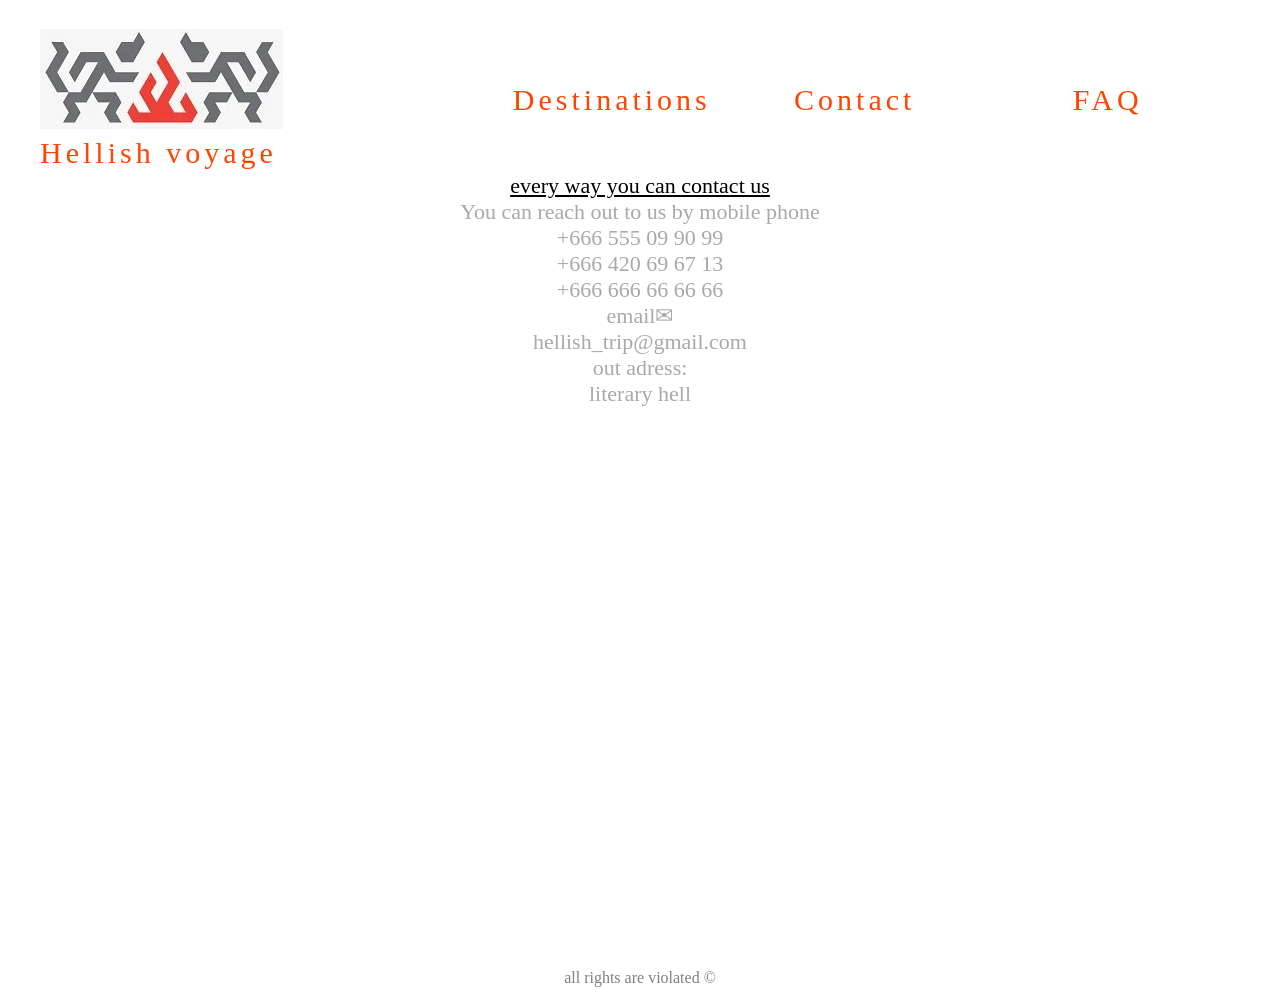
==== contact.html @ e35035fb "Add files via upload" ====
<!DOCTYPE html>
<html>
<head>
	<meta charset="utf-8">
	<meta name="viewport" content="width=device-width, initial-scale=1">
	<title>Hellish_voyage</title>
	<link rel="stylesheet" type="text/css" href="mystyle.css">
	<link href="https://fonts.googleapis.com/css2?family=Playfair+Display:wght@400;700&display=swap" rel="stylesheet">
</head>
<body>
	<br>
	<table width="90%" >
		<tr class="big">
			<td class="big" width="45%" style="padding-left:30px;"><a href="index.html"class="big"><img src="images/logo.jpg"> <br> Hellish voyage </a> </td>
			<td width="25%"> <a href="index.html#aboutpoint" class="hover-text"> Destinations</a> </td>
			<td width="25%"> <a href="contact.html"class="hover-text"> Contact</a></td>
			<td width="15%"> <a href="FAQ.html"class="hover-text"> FAQ</a> </td>
		</tr>
	</table>
<center>
	<div class="con1"> every way you can contact us</div>
	<div class="con2"> You can reach out to us by mobile phone <br> +666 555 09 90 99 <br> +666 420 69 67 13
			<br> +666 666 66 66 66  <br> email&#9993;<br> hellish_trip@gmail.com <br> out adress: <br> literary hell</div>
			<iframe src="https://www.google.com/maps/embed?pb=!1m18!1m12!1m3!1d337636.20956897206!2d-48.02299291143697!3d-15.767318306589866!2m3!1f0!2f0!3f0!3m2!1i1024!2i768!4f13.1!3m3!1m2!1s0x935a3d18df9ae275%3A0x738470e469754a24!2sBras%C3%ADlia%20-%20Brasilia%2C%20Bras%C3%ADlia%20-%20Federal%20District%2C%20Brazil!5e0!3m2!1sen!2sge!4v1781233912987!5m2!1sen!2sge" width="600" height="450" style="border:0;" allowfullscreen="" loading="lazy" referrerpolicy="no-referrer-when-downgrade"></iframe>
</center>
<br><br><br><br><br><br>
<div  align="center" style="color: gray;">all rights are violated &copy;</div>
</body>
</html>
---- mystyle.css ----
*{
	scroll-behavior: smooth;
}
.main{
	background-image: url(images/main.jpg);
	padding: 50px;
	background-size: cover;
	color: white;
	font-size: 35px;
	font-family: impact;
	background-attachment: fixed;
}
.big{
	font-size: 30px;
	font-family: "Cinzel";
	text-decoration: none;
	color: orangered;
	letter-spacing: 4px;
}
.hover-text {
	font-size: 30px;
	font-family: "Cinzel";
	text-decoration: none;
	color: orangered;
	letter-spacing: 4px;
 	transition: transform 0.2s ease;
 	display: inline-block;
}
.hover-text:hover {
  transform: scale(1.15);
}
.small{
	font-size: 18px;
	font-family: calibri;
	color: lightgray;
	text-decoration: underline;
    text-decoration-style: dotted;
}
.sm{
	font-size: 28px;
	font-family: calibri;
}
.cl{
	color: orangered;
	font-size: 45px;
	font-family: impact;
}
.des{
	font-family: Haettenschweiler;
	font-size: 35px;
	letter-spacing: 10px;
	animation: shake 0.8s infinite;
	color: darkred;
}

@keyframes shake {
  0% { transform: translateX(0); }
  25% { transform: translateX(-5px); }
  50% { transform: translateX(5px); }
  75% { transform: translateX(-5px); }
  100% { transform: translateX(0); }
}
.sin{
	font-size: 22px;
	text-align: justify;
}
.pride{
	font-size: 28px;
	font-family: "Times New Roman";
}
.envy{
	font-size: 28px;
	font-family: calibri;
}
.wrath{
	font-size: 28px;
	font-family: "BPG Banner QuadroSquare Caps";
}
.gluttony{
	font-size: 28px;
}
.lust{
	font-size: 28px;
	font-family: 'Brush Script MT';
}
.sloth{
	font-size: 28px;
}
.regBox{
    width: 100%;
    padding: 20px;
    margin: auto;
}
.regTitle{
	color: purple;
    font-size: 24px;
    font-family: "BPG Banner QuadroSquare Caps";
    margin: auto;
}
.forma input[type=text], .forma input[type=password]{
    width: 90%;
    padding: 10px;
    font-size: 20px;
    color:red;
}

.formButton{
    width: 40%;
    background-color: rgb(248, 247, 247);
    text-align: center;
    padding: 30px;
    margin:auto;
    border-radius: 10px;
    font-size: 30px;
}
.con1{
	text-decoration: underline;
	font-size: 22px;
}
.con2{
	font-size: 22px;
	color: darkgray;
}
.ok{
	margin-left: 30px;
	text-decoration: underline;
	font-size: 22px;
}
.last{
	color: gray;
	font-size: 20px;
	margin-left: 70px;
}
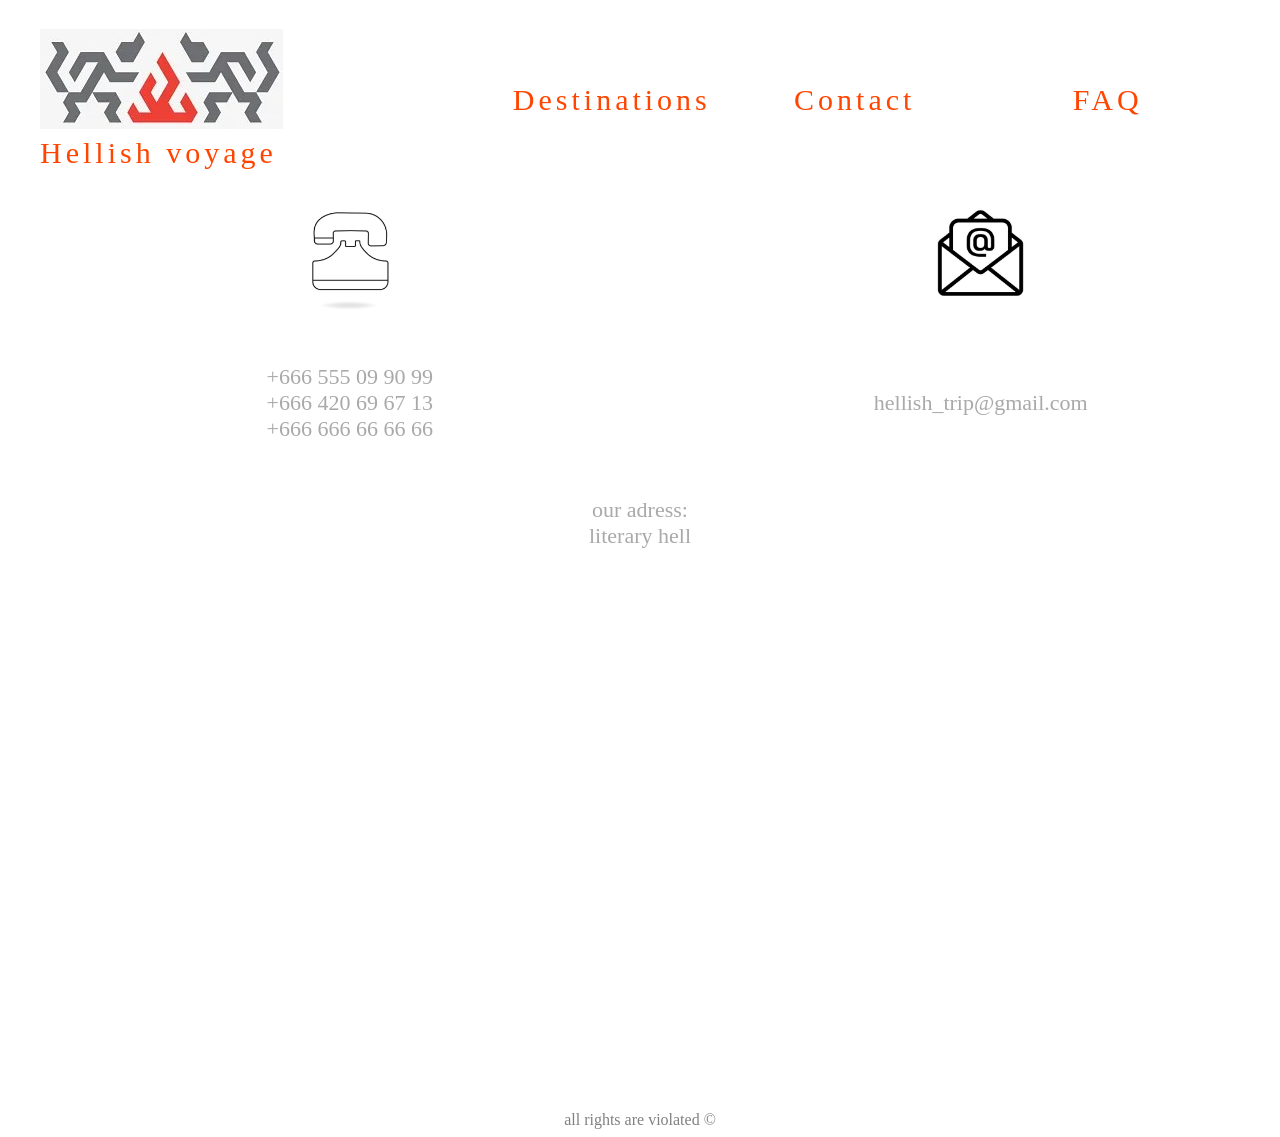
==== commit aef3b8dc: "Update contact.html" ====
--- a/contact.html
+++ b/contact.html
@@ -18,9 +18,18 @@
 		</tr>
 	</table>
 <center>
-	<div class="con1"> every way you can contact us</div>
-	<div class="con2"> You can reach out to us by mobile phone <br> +666 555 09 90 99 <br> +666 420 69 67 13
-			<br> +666 666 66 66 66  <br> email&#9993;<br> hellish_trip@gmail.com <br> out adress: <br> literary hell</div>
+	<table>
+		<tr>
+			<td align="center"><img src="phone.jpg" width="20%"></td>
+			<td align="center"><img src="email.jpg" width="40%"></td>
+		</tr>
+		<tr>
+			<td align="center"><div class="con2"> <br> +666 555 09 90 99 <br> +666 420 69 67 13
+			<br> +666 666 66 66 66 </div></td>
+			<td align="center"> <div class="con2"><br> hellish_trip@gmail.com</div></td>
+		</tr>
+	</table>
+	<div class="con2"><br><br> our adress: <br> literary hell</div>
 			<iframe src="https://www.google.com/maps/embed?pb=!1m18!1m12!1m3!1d337636.20956897206!2d-48.02299291143697!3d-15.767318306589866!2m3!1f0!2f0!3f0!3m2!1i1024!2i768!4f13.1!3m3!1m2!1s0x935a3d18df9ae275%3A0x738470e469754a24!2sBras%C3%ADlia%20-%20Brasilia%2C%20Bras%C3%ADlia%20-%20Federal%20District%2C%20Brazil!5e0!3m2!1sen!2sge!4v1781233912987!5m2!1sen!2sge" width="600" height="450" style="border:0;" allowfullscreen="" loading="lazy" referrerpolicy="no-referrer-when-downgrade"></iframe>
 </center>
 <br><br><br><br><br><br>
--- a/mystyle.css
+++ b/mystyle.css
@@ -40,6 +40,12 @@
 	font-size: 28px;
 	font-family: calibri;
 }
+.tb{
+	background-color: pink;
+	width: 30%;
+	padding: 10px;
+	border-radius: 15px;
+}
 .cl{
 	color: orangered;
 	font-size: 45px;
@@ -55,13 +61,18 @@
 
 @keyframes shake {
   0% { transform: translateX(0); }
-  25% { transform: translateX(-5px); }
-  50% { transform: translateX(5px); }
-  75% { transform: translateX(-5px); }
+  25% { transform: translateX(-3px); }
+  50% { transform: translateX(3px); }
+  75% { transform: translateX(-3px); }
   100% { transform: translateX(0); }
+}
+.tb2{
+	width: 80%;
+	border-spacing: 40px;
 }
 .sin{
 	font-size: 22px;
+	border-radius: 15px;
 	text-align: justify;
 }
 .pride{
@@ -113,10 +124,6 @@
     border-radius: 10px;
     font-size: 30px;
 }
-.con1{
-	text-decoration: underline;
-	font-size: 22px;
-}
 .con2{
 	font-size: 22px;
 	color: darkgray;
@@ -130,4 +137,4 @@
 	color: gray;
 	font-size: 20px;
 	margin-left: 70px;
-}+}
